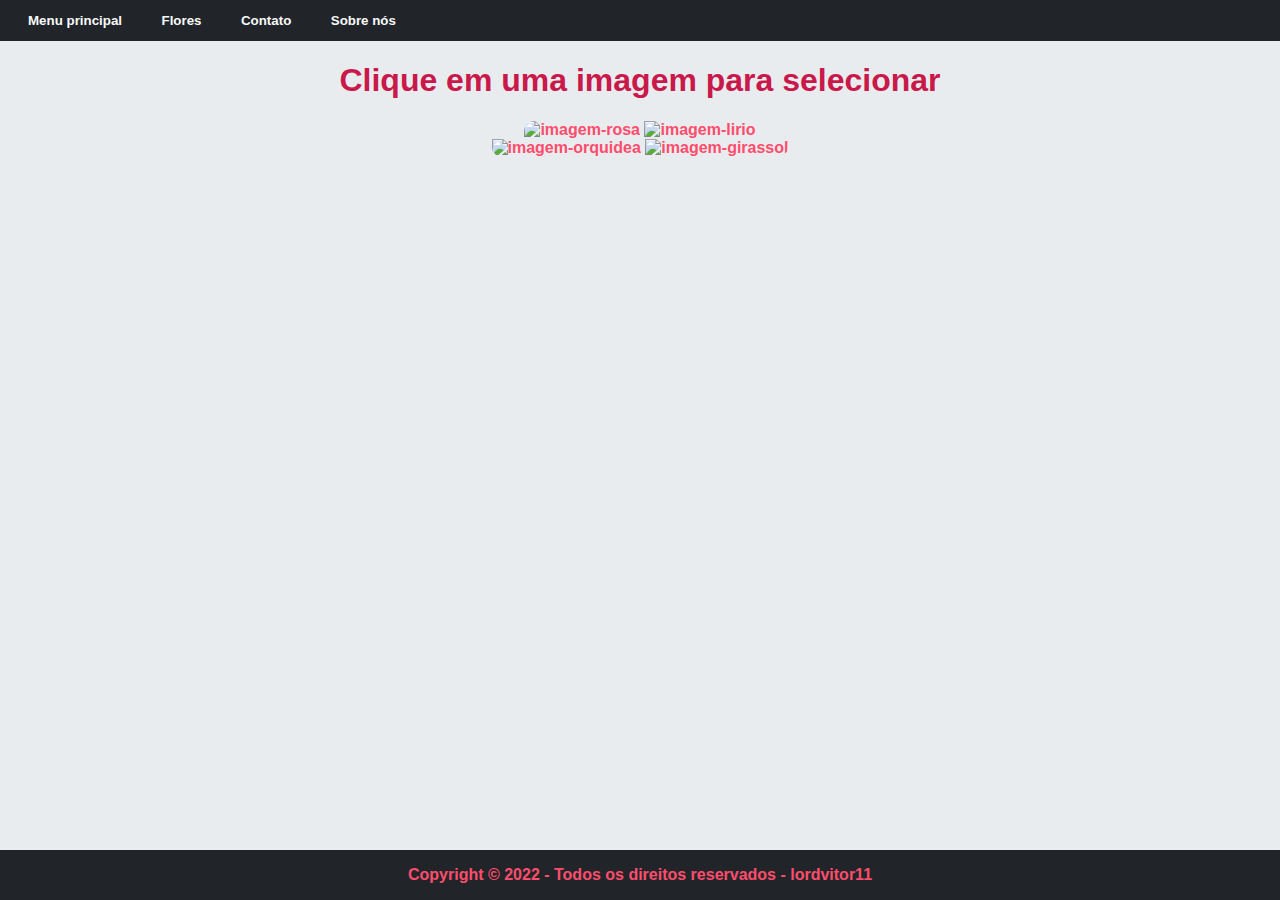
==== pag1.html @ e5c15a25 "Add files via upload" ====
<!DOCTYPE html>
<html lang="en">
<head>
    <meta charset="UTF-8">
    <meta http-equiv="X-UA-Compatible" content="IE=edge">
    <meta name="viewport" content="width=device-width, initial-scale=1.0">
    <title>Flores</title>
    <link rel="stylesheet" href="style.css">
</head>
<body>
    <div class="menu-bar">
        <a href="index.html"><input type="button" value="Menu principal"></a>
        <a href="pag1.html"><input type="button" value="Flores"></a>
        <a href="teste.html"><input type="button" value="Contato"></a>
        <a href="pag3.html"><input type="button" value="Sobre nós"></a>
    </div>

    <h1>Clique em uma imagem para selecionar</h1>

    <div class="container">
        <a href="./flores/rosa.html"><img class="img1" src="https://www.sitiodamata.com.br/pub/media/catalog/product/cache/80281f1a4d89199560fc0837e49d13da/r/o/rosa-vermelha-rosa-grandiflora._2nd.jpg" alt="imagem-rosa" width="300px"></a>

        <a href="./flores/lirio.html"><img class="img2" src="https://www.dicaspetz.com.br/wp-content/uploads/2020/07/tipos-de-lirios.jpg" alt="imagem-lirio" width="300px"></a> <br>

        <a href="./flores/orquidea.html"><img class="img3" src="http://s2.glbimg.com/3uOQr7zcZyTQ1ErFNnjF5PZpZ4I=/smart/e.glbimg.com/og/ed/f/original/2017/10/25/miltonia.jpg" alt="imagem-orquidea" width="300px"></a>

        <a href="./flores/girassol.html"><img class="img4" src="https://tudoela.com/wp-content/uploads/2016/09/sunflower-1627188_960_720-810x540.jpg" alt="imagem-girassol" width="300px"></a>
    </div>

    <div class="copy-bar">
        <p>Copyright &copy; 2022 - Todos os direitos reservados - <a href="https://www.github.com/lordvitor11" target="_blank">lordvitor11</a></p>
    </div>
</body>
</html>
---- style.css ----
.menu-bar {
    padding: 3px;
    /*background-color: #FF4D6D;*/
    background-color: #212529;
    /* border-radius: 10px; */
}

.copy-bar {
    background-color: #212529;
    min-width: 100%;
    position: absolute;
    bottom: 0;
}

.copy-bar p {
    text-align: center;
    color: #FF4D6D;
}

.container {
    text-align: center;
    margin-top: 20px;
}

.container2 {
    display: flex;
    margin-left: 80px;
    margin-right: 50px;
}

.container2 p {
    padding-left: 20px;
}

.container2 img {
    border-radius: 10px;
}

.flores {
    text-align: center;
}

.img1 {
    border-top-left-radius: 10px;
}

.img2 {
    border-top-right-radius: 10px;
}

.img3 {
    border-bottom-left-radius: 10px;
}

.img4 {
    border-bottom-right-radius: 10px;
}

body {
    color: #F8F9FA;
    margin: 0;
    font-weight: bold;
    /* background-color: #FFB3C1; */
    background-color: #E9ECEF;
    font-family: Arial, Helvetica, sans-serif;
}

input {
    border: none;
    /*background-color: #FF4D6D;*/
    background-color: #212529;
    margin-left: 15px;
    padding: 10px;
    border-radius: 5px;
    font-weight: bold;
    color: #F8F9FA;
    /* color: #590D22; */
}

a {
    text-decoration: none;
    color: #FF4D6D;
}

p {
    text-align: justify;
    color: #FF4D6D;
}

h1 {
    text-align: center;
    color: #C9184A;
}

input:hover {
    /* background-color: #FFC8DD; */
    color: #FF4D6D;
    background-color: #343A40;
}
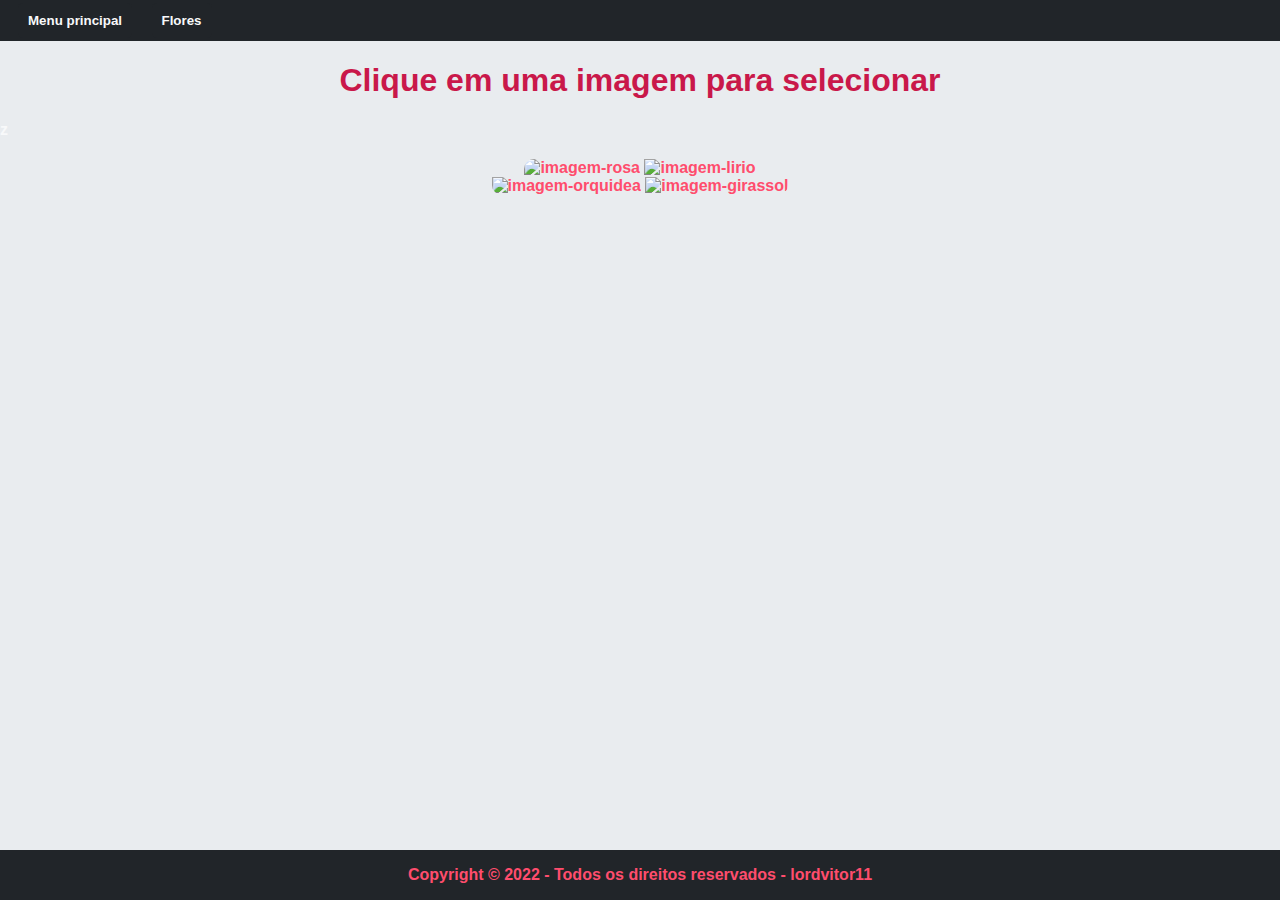
==== commit 307b8b8b: "Add files via upload" ====
--- a/pag1.html
+++ b/pag1.html
@@ -11,13 +11,11 @@
     <div class="menu-bar">
         <a href="index.html"><input type="button" value="Menu principal"></a>
         <a href="pag1.html"><input type="button" value="Flores"></a>
-        <a href="teste.html"><input type="button" value="Contato"></a>
-        <a href="pag3.html"><input type="button" value="Sobre nós"></a>
     </div>
 
     <h1>Clique em uma imagem para selecionar</h1>
 
-    <div class="container">
+    z<div class="container">
         <a href="./flores/rosa.html"><img class="img1" src="https://www.sitiodamata.com.br/pub/media/catalog/product/cache/80281f1a4d89199560fc0837e49d13da/r/o/rosa-vermelha-rosa-grandiflora._2nd.jpg" alt="imagem-rosa" width="300px"></a>
 
         <a href="./flores/lirio.html"><img class="img2" src="https://www.dicaspetz.com.br/wp-content/uploads/2020/07/tipos-de-lirios.jpg" alt="imagem-lirio" width="300px"></a> <br>
--- a/style.css
+++ b/style.css
@@ -15,6 +15,11 @@
 .copy-bar p {
     text-align: center;
     color: #FF4D6D;
+}
+
+.flor-index {
+    border-radius: 30px;
+    margin-top: 15px;
 }
 
 .container {
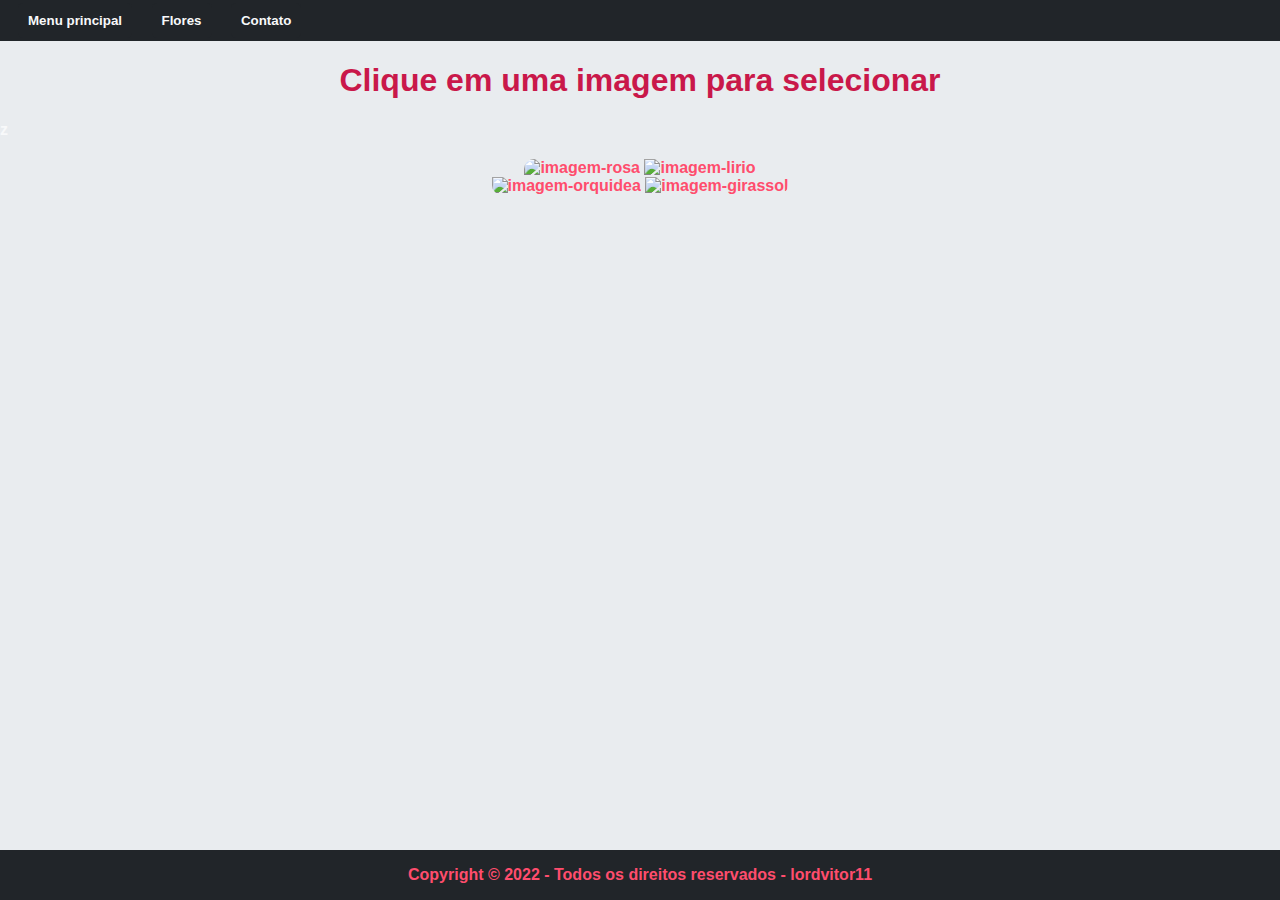
==== commit a8808504: "Add files via upload" ====
--- a/pag1.html
+++ b/pag1.html
@@ -11,6 +11,7 @@
     <div class="menu-bar">
         <a href="index.html"><input type="button" value="Menu principal"></a>
         <a href="pag1.html"><input type="button" value="Flores"></a>
+        <a href="pag2.html"><input type="button" value="Contato"></a>
     </div>
 
     <h1>Clique em uma imagem para selecionar</h1>
--- a/style.css
+++ b/style.css
@@ -1,8 +1,6 @@
 .menu-bar {
     padding: 3px;
-    /*background-color: #FF4D6D;*/
     background-color: #212529;
-    /* border-radius: 10px; */
 }
 
 .copy-bar {
@@ -15,6 +13,20 @@
 .copy-bar p {
     text-align: center;
     color: #FF4D6D;
+}
+
+.line {
+    display: flex;
+    flex-flow: row wrap;
+}
+
+.contato {
+    margin: 50px auto;
+
+}
+
+.contato p {
+    text-align: center;
 }
 
 .flor-index {
@@ -65,21 +77,18 @@
     color: #F8F9FA;
     margin: 0;
     font-weight: bold;
-    /* background-color: #FFB3C1; */
     background-color: #E9ECEF;
     font-family: Arial, Helvetica, sans-serif;
 }
 
 input {
     border: none;
-    /*background-color: #FF4D6D;*/
     background-color: #212529;
     margin-left: 15px;
     padding: 10px;
     border-radius: 5px;
     font-weight: bold;
     color: #F8F9FA;
-    /* color: #590D22; */
 }
 
 a {
@@ -98,7 +107,6 @@
 }
 
 input:hover {
-    /* background-color: #FFC8DD; */
     color: #FF4D6D;
     background-color: #343A40;
 }
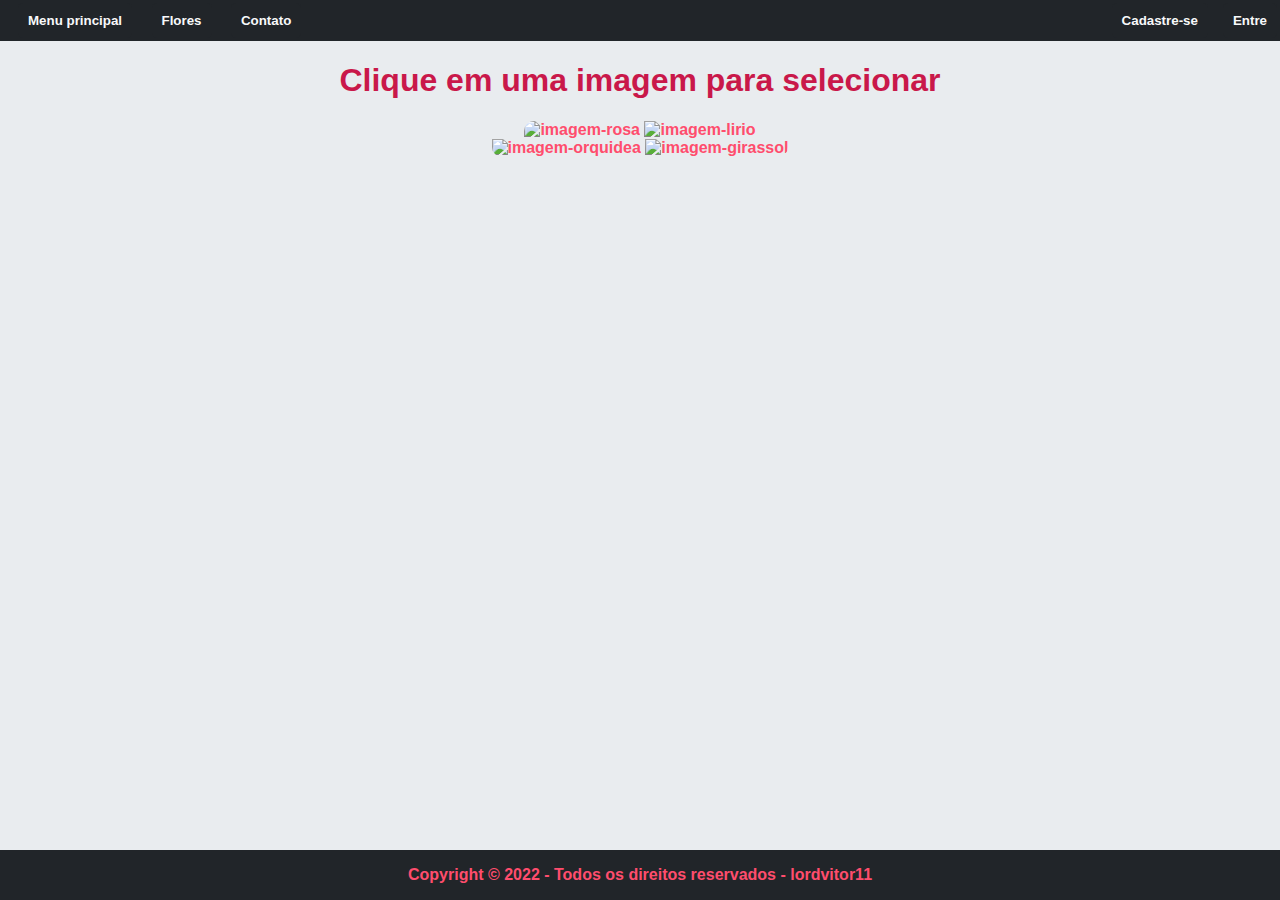
==== commit be61cb01: "Versão 2.0.a" ====
--- a/pag1.html
+++ b/pag1.html
@@ -9,14 +9,16 @@
 </head>
 <body>
     <div class="menu-bar">
-        <a href="index.html"><input type="button" value="Menu principal"></a>
-        <a href="pag1.html"><input type="button" value="Flores"></a>
-        <a href="pag2.html"><input type="button" value="Contato"></a>
+        <a href="index.html"><input class="button" type="button" value="Menu principal"></a>
+        <a href="pag1.html"><input class="button" type="button" value="Flores"></a>
+        <a href="pag2.html"><input class="button" type="button" value="Contato"></a>
+        <a style="float: right;" href="login.html"><input class="button" type="button" value="Entre"></a>
+        <a style="float: right;" href="signup.html"><input class="button" type="button" value="Cadastre-se"></a>
     </div>
 
     <h1>Clique em uma imagem para selecionar</h1>
 
-    z<div class="container">
+    <div class="container">
         <a href="./flores/rosa.html"><img class="img1" src="https://www.sitiodamata.com.br/pub/media/catalog/product/cache/80281f1a4d89199560fc0837e49d13da/r/o/rosa-vermelha-rosa-grandiflora._2nd.jpg" alt="imagem-rosa" width="300px"></a>
 
         <a href="./flores/lirio.html"><img class="img2" src="https://www.dicaspetz.com.br/wp-content/uploads/2020/07/tipos-de-lirios.jpg" alt="imagem-lirio" width="300px"></a> <br>
--- a/style.css
+++ b/style.css
@@ -13,6 +13,16 @@
 .copy-bar p {
     text-align: center;
     color: #FF4D6D;
+}
+
+.button {
+    border: none;
+    background-color: #212529;
+    margin-left: 15px;
+    padding: 10px;
+    border-radius: 5px;
+    font-weight: bold;
+    color: #F8F9FA;
 }
 
 .line {
@@ -73,6 +83,16 @@
     border-bottom-right-radius: 10px;
 }
 
+.signup-container {
+    margin-left: 45%; 
+    text-align: left; 
+    width: 15%;
+}
+
+.signup-container label {
+    margin-left: 0px;
+}
+
 body {
     color: #F8F9FA;
     margin: 0;
@@ -84,11 +104,15 @@
 input {
     border: none;
     background-color: #212529;
-    margin-left: 15px;
     padding: 10px;
     border-radius: 5px;
     font-weight: bold;
-    color: #F8F9FA;
+    color: whitesmoke;
+}
+
+label {
+    color: black;
+    margin-left: 25px;
 }
 
 a {
@@ -106,7 +130,7 @@
     color: #C9184A;
 }
 
-input:hover {
+.button:hover {
     color: #FF4D6D;
     background-color: #343A40;
 }
